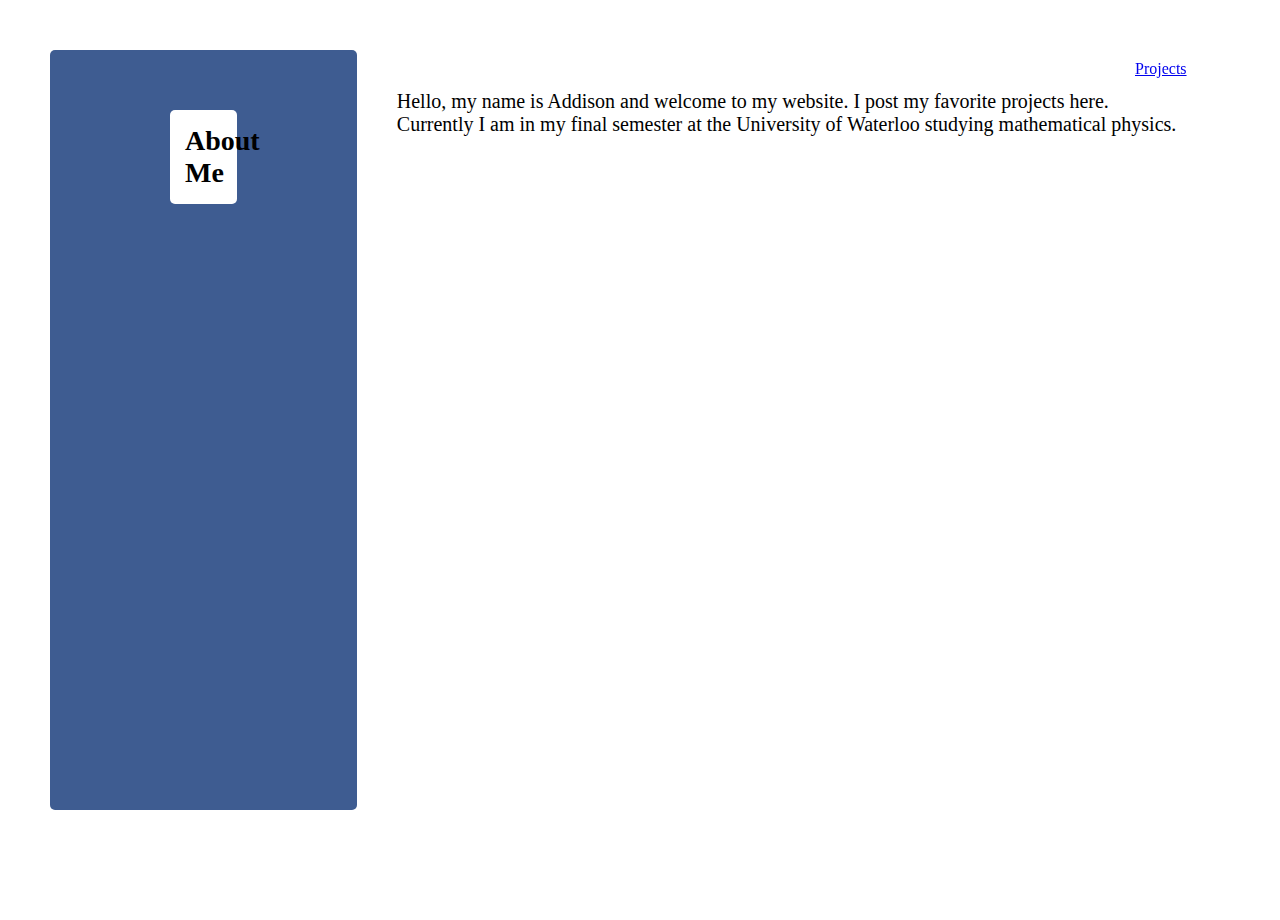
==== about.html @ b75f9b24 "updated layout" ====
<!DOCTYPE html>
<html>
<head>
    <title> Addison Richards - About Me </title>
    <link rel="stylesheet" type="text/css" href="css/index.css">
</head>
<body>
    <section>
        <sidebar>
            <h1> About Me </h1>
        </sidebar>
        <nav>
            <div class="nav_links">
                <a target="_self" href="index.html">Projects</a>
            </div>
            <p id="rcorners1">
                Hello, my name is Addison and welcome to my website. I post my favorite projects here. <br>
                Currently I am in my final semester at the University of Waterloo studying mathematical physics.
                <br>
            </p>
        </nav>
    </section>
</body>
</html>
---- css/index.css ----
html, body { 
  display: block;
  margin: 25px;
}

* {
  box-sizing: border-box;
}

p {
    font-family: 'Times New Roman', Times, serif;
    font-size: 20px;
}

h1{
  margin-top: 60px;
  text-align: center;
  font-size: 28px;
  background: rgb(255, 255, 255);
  padding: 15px;
  border-radius: 5px;
}

h2{
  font-size: 20px;
  margin-top: -5px;
  margin-left: 20px;
}

sidebar {
  float: left;
  width: 26%;
  height: 760px;
  background: rgb(62, 92, 145);
  padding-right: 120px;
  padding-left: 120px;
  border-radius: 5px;
}

nav {
  float: left;
  padding-right: 20px;
  padding-left: 20px;
  width: 74%;
  height: 820px;
}

section:after {
  content: "";
  display: table;
  clear: both;
}

div.navbar {
  border-radius: 25px;
  background: rgb(255, 255, 255);
  padding: 20px; 
  width: 1200px;
  height: 50px;  
}

div.nav_links {
  border-radius: 25px;
  position: fixed;
  top: 40px;
  right: 45px;
  background: rgb(255, 255, 255);
  padding: 20px; 
  width: 120px;
  height: 20px;  
}

div.my_titles {
  border-radius: 5px;
  background: rgb(255, 255, 255);
  padding: 20px; 
  width: 200px;
  height: 80px;  
}

div.simulations {
  border-radius: 5px;
  border-style: solid;
  border-color: #474747;
  background: rgb(255, 255, 255));
  padding: 20px; 
  width: 1200px;
  height: 370px;  
}

div.data {
  border-radius: 5px;
  border-style: solid;
  border-color: #474747;
  background: rgb(255, 255, 255);
  padding: 20px; 
  width: 1200px;
  height: 370px;  
}

div.thumb {
  display: inline-grid;
  grid-template-columns: 250px 250px 250px 250px;
  grid-gap: 60px;
  padding: 0 50px 100px 50px;
}
@media (max-width: 1300px) {
  div.thumb {
      grid-template-columns: 250px 250px 250px;
  }
}
@media (max-width: 1000px) {
  div.thumb {
      grid-template-columns: 250px 250px;
  }
}
@media (max-width: 700px) {
  div.thumb {
      grid-template-columns: 250px;
  }
}

div.thumb a {
  opacity: 1;
  display: inline-block;
  text-decoration: none;
  width: 250px;
}
div.thumb a img {
}
div.thumb a:hover img {
}
div.thumb a p {
  text-decoration: none;
  white-space: nowrap;
  text-align: center;
  margin: 0;
  font-family: 'Helvetica';
  font-size: 16px;
  color: #000000;
  background-color: #93b0ff;
  min-width: 256px;
  opacity: 0.8;
}
div.thumb a:hover p {
  opacity: 0.6;
}

#rcorners1 {
  background: rgb(255, 255, 255);
  padding: 20px; 
  width: 860px;
  height: 100px;  
}
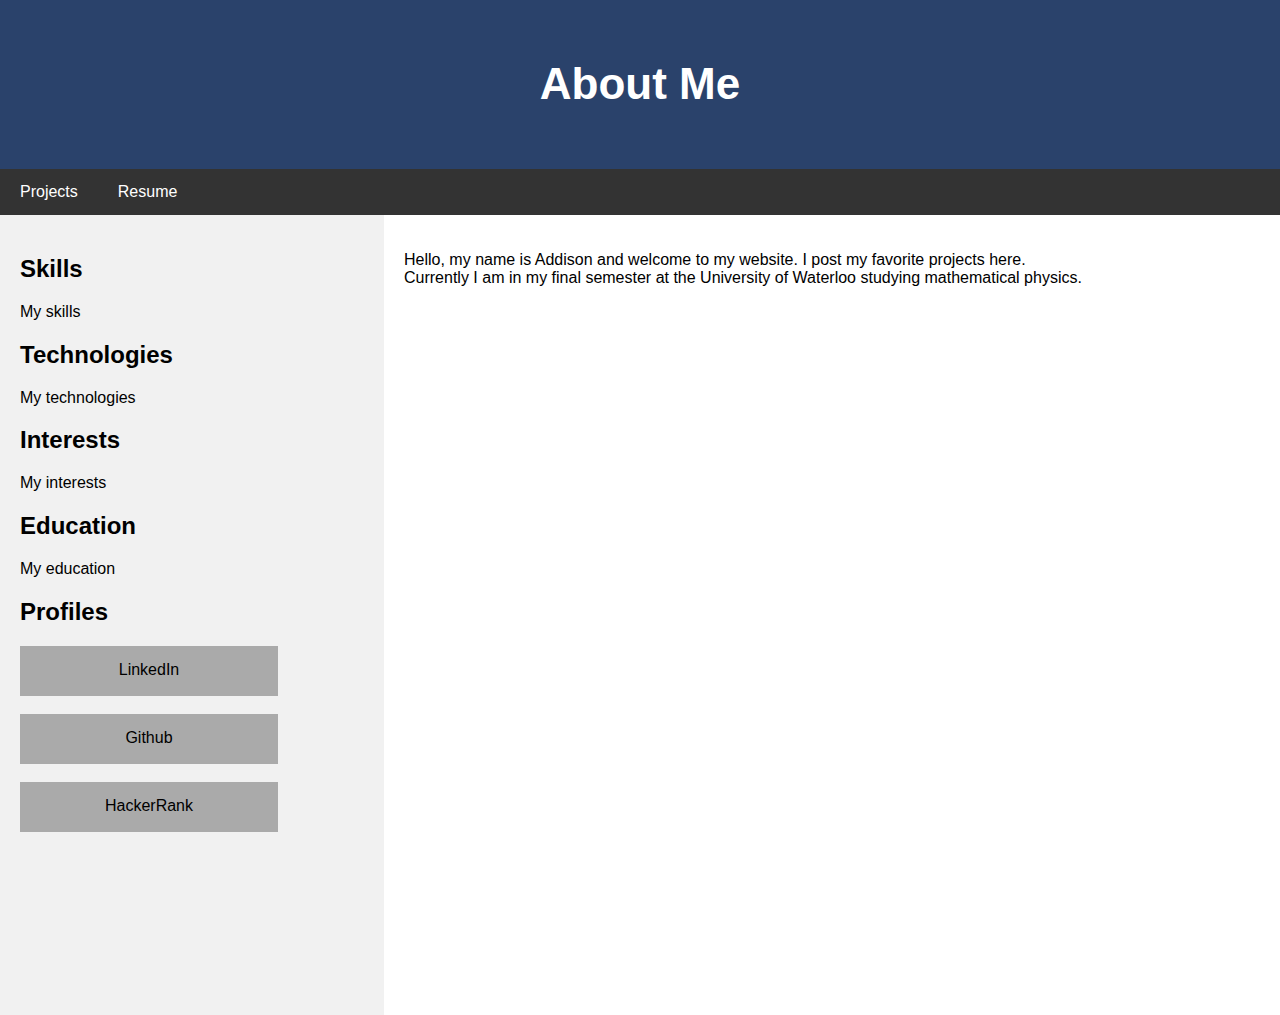
==== commit 9ce4042a: "Updated layout" ====
--- a/about.html
+++ b/about.html
@@ -1,24 +1,47 @@
 <!DOCTYPE html>
 <html>
 <head>
-    <title> Addison Richards - About Me </title>
-    <link rel="stylesheet" type="text/css" href="css/index.css">
+<title> Addison Richards - About Me </title>
+<link rel="stylesheet" type="text/css" href="css/index.css">
+<meta charset="UTF-8">
+<meta name="viewport" content="width=device-width, initial-scale=1">
 </head>
 <body>
-    <section>
-        <sidebar>
-            <h1> About Me </h1>
-        </sidebar>
-        <nav>
-            <div class="nav_links">
-                <a target="_self" href="index.html">Projects</a>
-            </div>
-            <p id="rcorners1">
-                Hello, my name is Addison and welcome to my website. I post my favorite projects here. <br>
-                Currently I am in my final semester at the University of Waterloo studying mathematical physics.
-                <br>
-            </p>
-        </nav>
-    </section>
+
+<!-- Header -->
+<div class="header">
+  <h1> About Me </h1>
+</div>
+
+<!-- Navigation Bar -->
+<div class="navbar">
+  <a href="index.html">Projects</a>
+  <a href="#">Resume</a>
+</div>
+
+<!-- The flexible grid (content) -->
+<div class="row">
+  <div class="side">
+    <h2>Skills</h2>
+    <p>My skills</p>
+    <h2>Technologies</h2>
+    <p>My technologies</p>
+    <h2>Interests</h2>
+    <p>My interests</p>
+    <h2>Education</h2>
+    <p>My education</p>
+    <h2>Profiles</h2>
+    <div class="profiles" style="height:50px;">LinkedIn</div><br>
+    <div class="profiles" style="height:50px;">Github</div><br>
+    <div class="profiles" style="height:50px;">HackerRank</div>
+  </div>
+  <div class="main">
+    <p>
+      Hello, my name is Addison and welcome to my website. I post my favorite projects here. <br>
+      Currently I am in my final semester at the University of Waterloo studying mathematical physics.
+    </p>
+  </div>
+</div>
+
 </body>
-</html>+</html>
--- a/css/index.css
+++ b/css/index.css
@@ -1,89 +1,75 @@
-html, body { 
-  display: block;
-  margin: 25px;
+html, body {
+  font-family: Arial;
+  margin: 0;
 }
 
 * {
-  box-sizing: border-box;
+    box-sizing: border-box;
 }
 
-p {
-    font-family: 'Times New Roman', Times, serif;
-    font-size: 20px;
+.header {
+  font-size: 22px;
+  padding: 30px;
+  text-align: center;
+  background: rgb(42, 66, 107);
+  color: white;
 }
 
-h1{
-  margin-top: 60px;
-  text-align: center;
-  font-size: 28px;
-  background: rgb(255, 255, 255);
-  padding: 15px;
-  border-radius: 5px;
+.navbar {
+  display: flex;
+  background-color: #333;
 }
 
-h2{
-  font-size: 20px;
-  margin-top: -5px;
-  margin-left: 20px;
+.navbar a {
+  color: white;
+  padding: 14px 20px;
+  text-decoration: none;
+  text-align: center;
 }
 
-sidebar {
-  float: left;
-  width: 26%;
-  height: 760px;
-  background: rgb(62, 92, 145);
-  padding-right: 120px;
-  padding-left: 120px;
-  border-radius: 5px;
+.navbar a:hover {
+  background-color: #ddd;
+  color: black;
 }
 
-nav {
-  float: left;
-  padding-right: 20px;
-  padding-left: 20px;
-  width: 74%;
-  height: 820px;
+.row {  
+  display: flex;
+  flex-wrap: wrap;
 }
 
-section:after {
-  content: "";
-  display: table;
-  clear: both;
+.side {
+  height: 800px;
+  flex: 30%;
+  background-color: #f1f1f1;
+  padding: 20px;
 }
 
-div.navbar {
-  border-radius: 25px;
-  background: rgb(255, 255, 255);
-  padding: 20px; 
-  width: 1200px;
-  height: 50px;  
+.main {
+  flex: 70%;
+  background-color: white;
+  padding: 20px;
 }
 
-div.nav_links {
-  border-radius: 25px;
-  position: fixed;
-  top: 40px;
-  right: 45px;
-  background: rgb(255, 255, 255);
-  padding: 20px; 
-  width: 120px;
-  height: 20px;  
+.profiles {
+  text-align: center;
+  background-color: #aaa;
+  width: 75%;
+  padding: 15px;
 }
 
-div.my_titles {
-  border-radius: 5px;
-  background: rgb(255, 255, 255);
-  padding: 20px; 
-  width: 200px;
-  height: 80px;  
+@media screen and (max-width: 700px) {
+  .row, .navbar {   
+    flex-direction: column;
+  }
 }
 
 div.simulations {
   border-radius: 5px;
   border-style: solid;
   border-color: #474747;
-  background: rgb(255, 255, 255));
-  padding: 20px; 
+  background: rgb(255, 255, 255);
+  padding-left: 20px;
+  padding-bottom: 20px; 
   width: 1200px;
   height: 370px;  
 }
@@ -93,7 +79,8 @@
   border-style: solid;
   border-color: #474747;
   background: rgb(255, 255, 255);
-  padding: 20px; 
+  padding-left: 20px;
+  padding-bottom: 20px; 
   width: 1200px;
   height: 370px;  
 }
@@ -104,21 +91,6 @@
   grid-gap: 60px;
   padding: 0 50px 100px 50px;
 }
-@media (max-width: 1300px) {
-  div.thumb {
-      grid-template-columns: 250px 250px 250px;
-  }
-}
-@media (max-width: 1000px) {
-  div.thumb {
-      grid-template-columns: 250px 250px;
-  }
-}
-@media (max-width: 700px) {
-  div.thumb {
-      grid-template-columns: 250px;
-  }
-}
 
 div.thumb a {
   opacity: 1;
@@ -126,10 +98,7 @@
   text-decoration: none;
   width: 250px;
 }
-div.thumb a img {
-}
-div.thumb a:hover img {
-}
+
 div.thumb a p {
   text-decoration: none;
   white-space: nowrap;
@@ -146,10 +115,11 @@
   opacity: 0.6;
 }
 
-#rcorners1 {
-  background: rgb(255, 255, 255);
-  padding: 20px; 
-  width: 860px;
-  height: 100px;  
-}
-  +.center {
+  margin: auto;
+  width: 1200px;
+  padding-left: 20px;
+  padding-right: 20px;
+  padding-top: 50px;
+  padding-bottom: 50px;
+}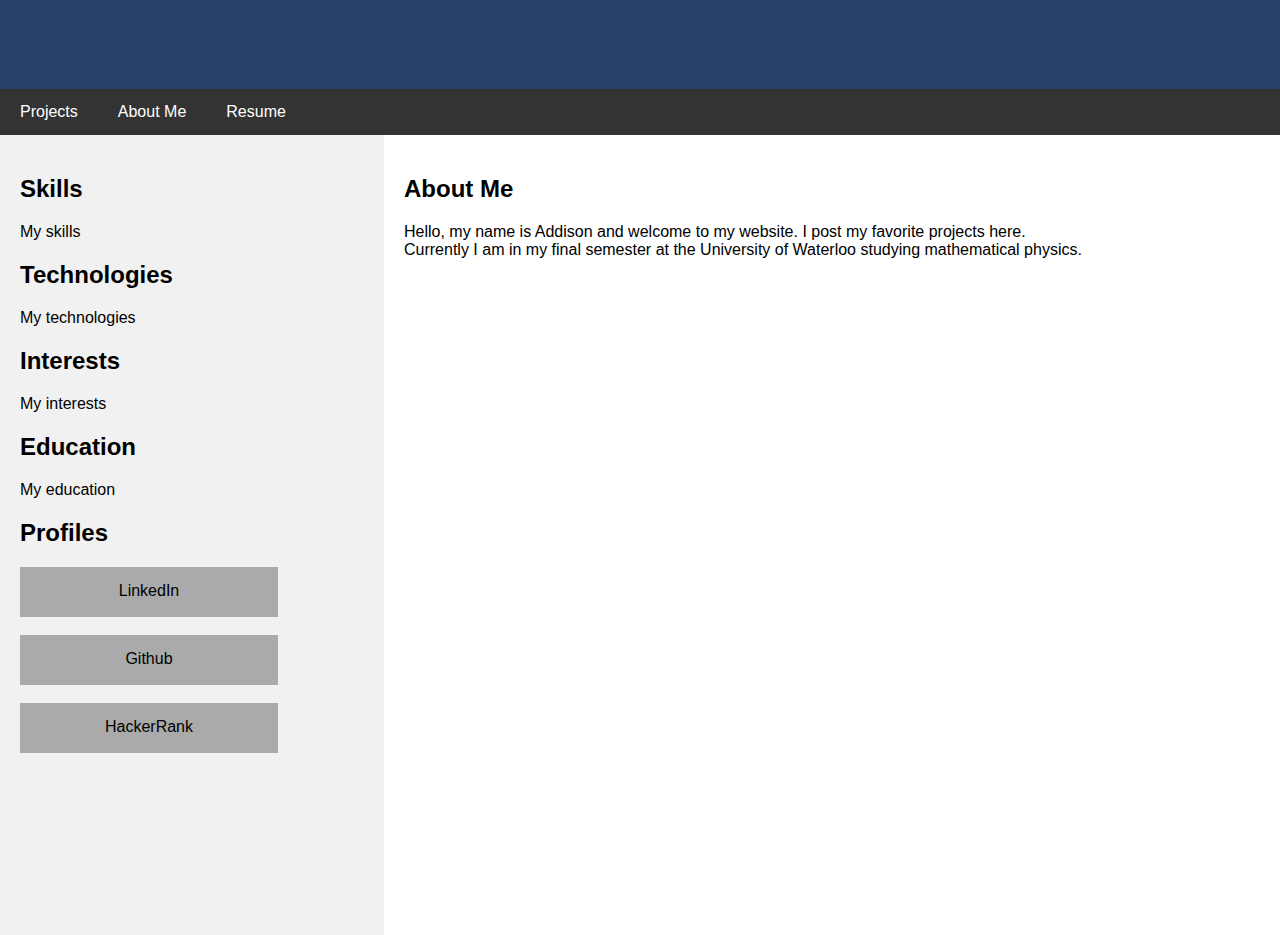
==== commit 5e65f266: "Updated simulations layout" ====
--- a/about.html
+++ b/about.html
@@ -8,18 +8,16 @@
 </head>
 <body>
 
-<!-- Header -->
 <div class="header">
-  <h1> About Me </h1>
+  <h1> </h1>
 </div>
 
-<!-- Navigation Bar -->
 <div class="navbar">
   <a href="index.html">Projects</a>
+  <a href="about.html">About Me</a>
   <a href="#">Resume</a>
 </div>
 
-<!-- The flexible grid (content) -->
 <div class="row">
   <div class="side">
     <h2>Skills</h2>
@@ -36,6 +34,7 @@
     <div class="profiles" style="height:50px;">HackerRank</div>
   </div>
   <div class="main">
+    <h2>About Me</h2>
     <p>
       Hello, my name is Addison and welcome to my website. I post my favorite projects here. <br>
       Currently I am in my final semester at the University of Waterloo studying mathematical physics.
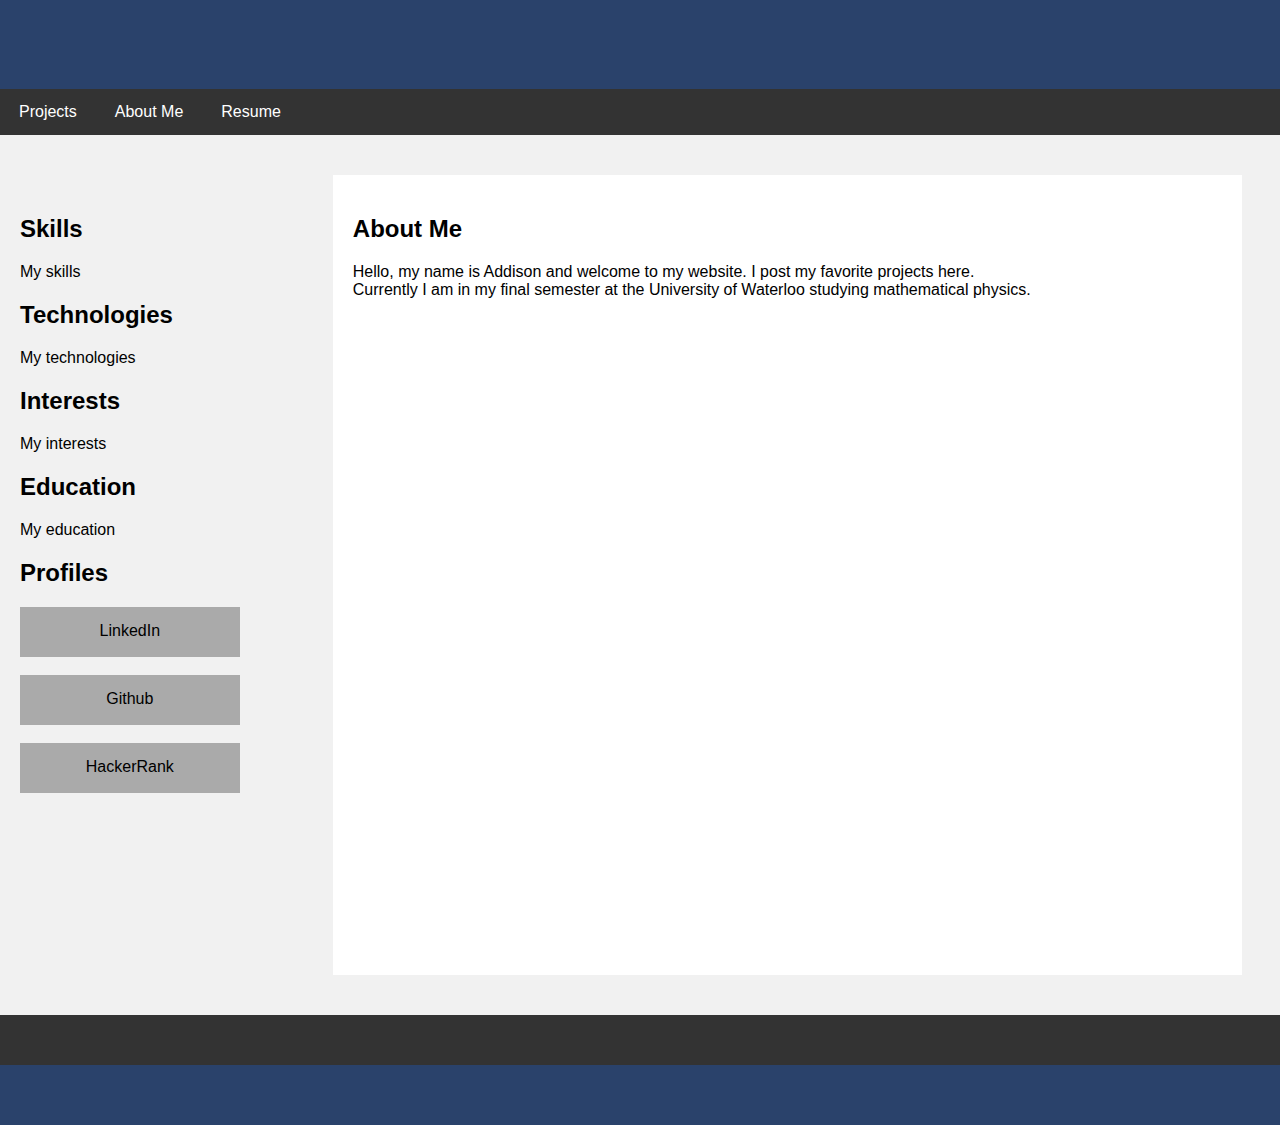
==== commit 255a48c9: "updated layout" ====
--- a/about.html
+++ b/about.html
@@ -18,8 +18,10 @@
   <a href="#">Resume</a>
 </div>
 
+<div class="spacer1"></div>
+
 <div class="row">
-  <div class="side">
+  <div class="sideL">
     <h2>Skills</h2>
     <p>My skills</p>
     <h2>Technologies</h2>
@@ -40,7 +42,12 @@
       Currently I am in my final semester at the University of Waterloo studying mathematical physics.
     </p>
   </div>
+  <div class="sideR"></div>
 </div>
+
+<div class="spacer1"></div>
+<div class="spacer2"></div>
+<div class="footer"></div>
 
 </body>
 </html>
--- a/css/index.css
+++ b/css/index.css
@@ -22,9 +22,10 @@
 
 .navbar a {
   color: white;
-  padding: 14px 20px;
+  padding: 10px 15px;
   text-decoration: none;
   text-align: center;
+  margin: 4px 4px;
 }
 
 .navbar a:hover {
@@ -37,11 +38,26 @@
   flex-wrap: wrap;
 }
 
-.side {
+.sideL {
+  float: left;
   height: 800px;
-  flex: 30%;
+  flex: 25%;
   background-color: #f1f1f1;
   padding: 20px;
+}
+
+.sideR {
+  float: right;
+  height: 800px;
+  flex: 2%;
+  background-color: #f1f1f1;
+  padding: 0px;
+}
+
+section:after {
+  content: "";
+  display: table;
+  clear: both;
 }
 
 .main {
@@ -55,6 +71,24 @@
   background-color: #aaa;
   width: 75%;
   padding: 15px;
+}
+
+.spacer1 {
+  padding: 20px;
+  background: #f1f1f1;
+}
+
+.spacer2 {
+  padding: 25px;
+  background: #333;
+}
+
+.footer {
+  font-size: 18px;
+  padding: 30px;
+  padding-left: 30px;
+  background: rgb(42, 66, 107);
+  color: rgb(255, 255, 255);
 }
 
 @media screen and (max-width: 700px) {
@@ -83,6 +117,14 @@
   padding-bottom: 20px; 
   width: 1200px;
   height: 370px;  
+}
+
+.button {
+  background-color: #333;
+  text-align: center;
+  display: inline-block;
+  margin: 5px 5px;
+  cursor: pointer;
 }
 
 div.thumb {
@@ -116,8 +158,9 @@
 }
 
 .center {
+  background: rgb(255, 255, 255);
   margin: auto;
-  width: 1200px;
+  width: 1240px;
   padding-left: 20px;
   padding-right: 20px;
   padding-top: 50px;
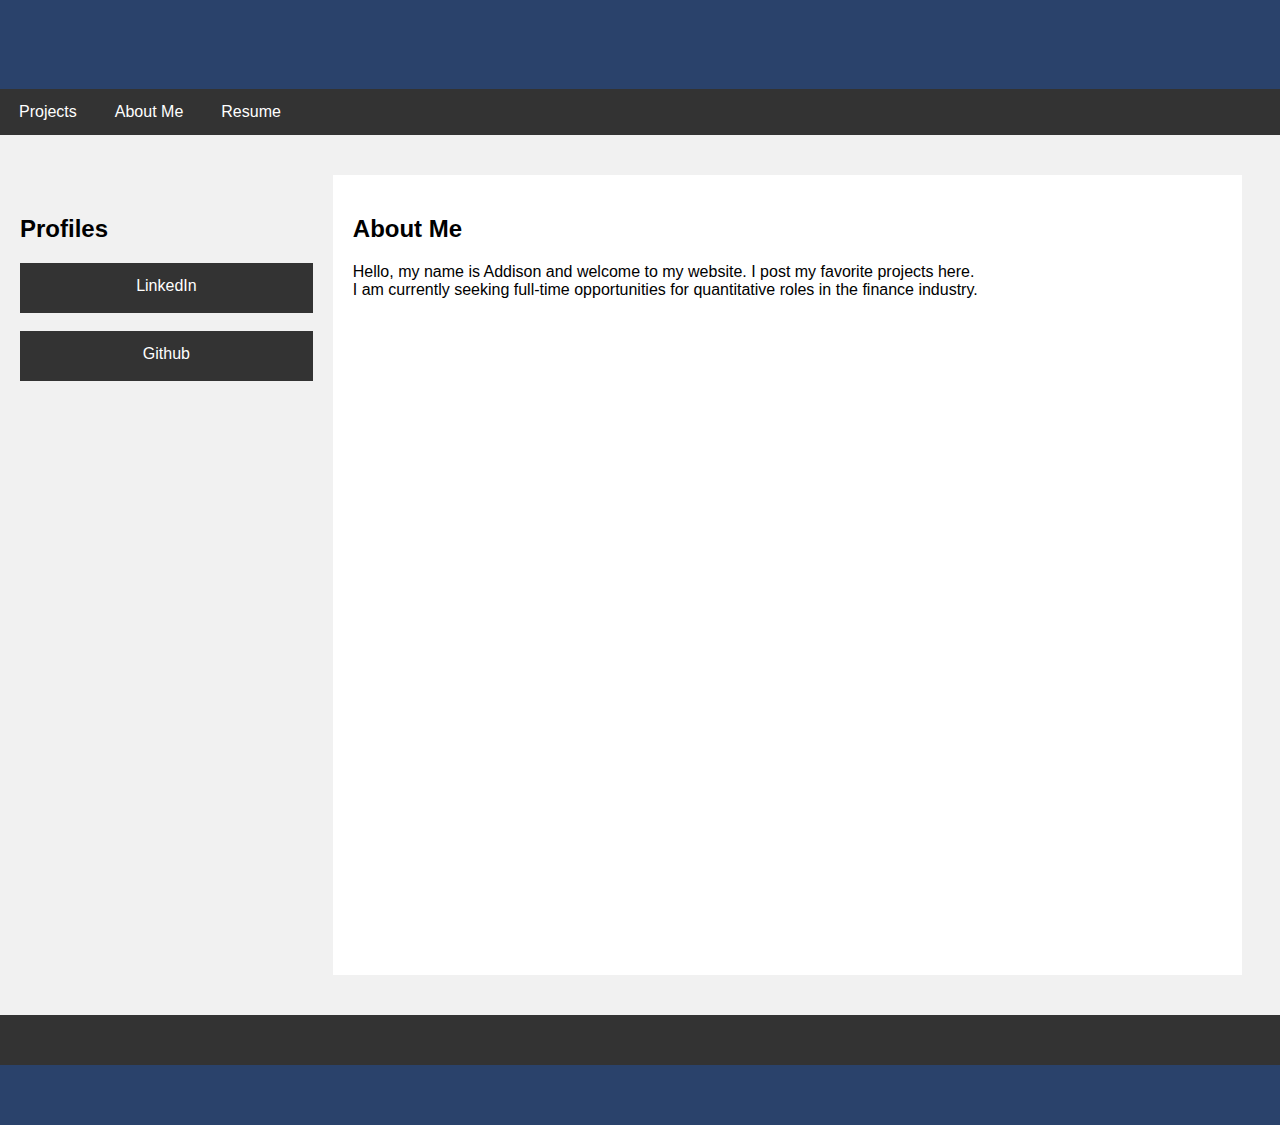
==== commit 1712f659: "added side nav" ====
--- a/about.html
+++ b/about.html
@@ -22,24 +22,15 @@
 
 <div class="row">
   <div class="sideL">
-    <h2>Skills</h2>
-    <p>My skills</p>
-    <h2>Technologies</h2>
-    <p>My technologies</p>
-    <h2>Interests</h2>
-    <p>My interests</p>
-    <h2>Education</h2>
-    <p>My education</p>
     <h2>Profiles</h2>
-    <div class="profiles" style="height:50px;">LinkedIn</div><br>
-    <div class="profiles" style="height:50px;">Github</div><br>
-    <div class="profiles" style="height:50px;">HackerRank</div>
+    <div class="navbar" style="height:50px;"><a style="width:100%;" target="_blank" href="https://www.linkedin.com/in/adsrichards/">LinkedIn</a></div><br>
+    <div class="navbar" style="height:50px;"><a style="width:100%;" target="_blank" href="https://github.com/ADSRichards">Github</a></div><br>
   </div>
   <div class="main">
     <h2>About Me</h2>
     <p>
       Hello, my name is Addison and welcome to my website. I post my favorite projects here. <br>
-      Currently I am in my final semester at the University of Waterloo studying mathematical physics.
+      I am currently seeking full-time opportunities for quantitative roles in the finance industry.
     </p>
   </div>
   <div class="sideR"></div>
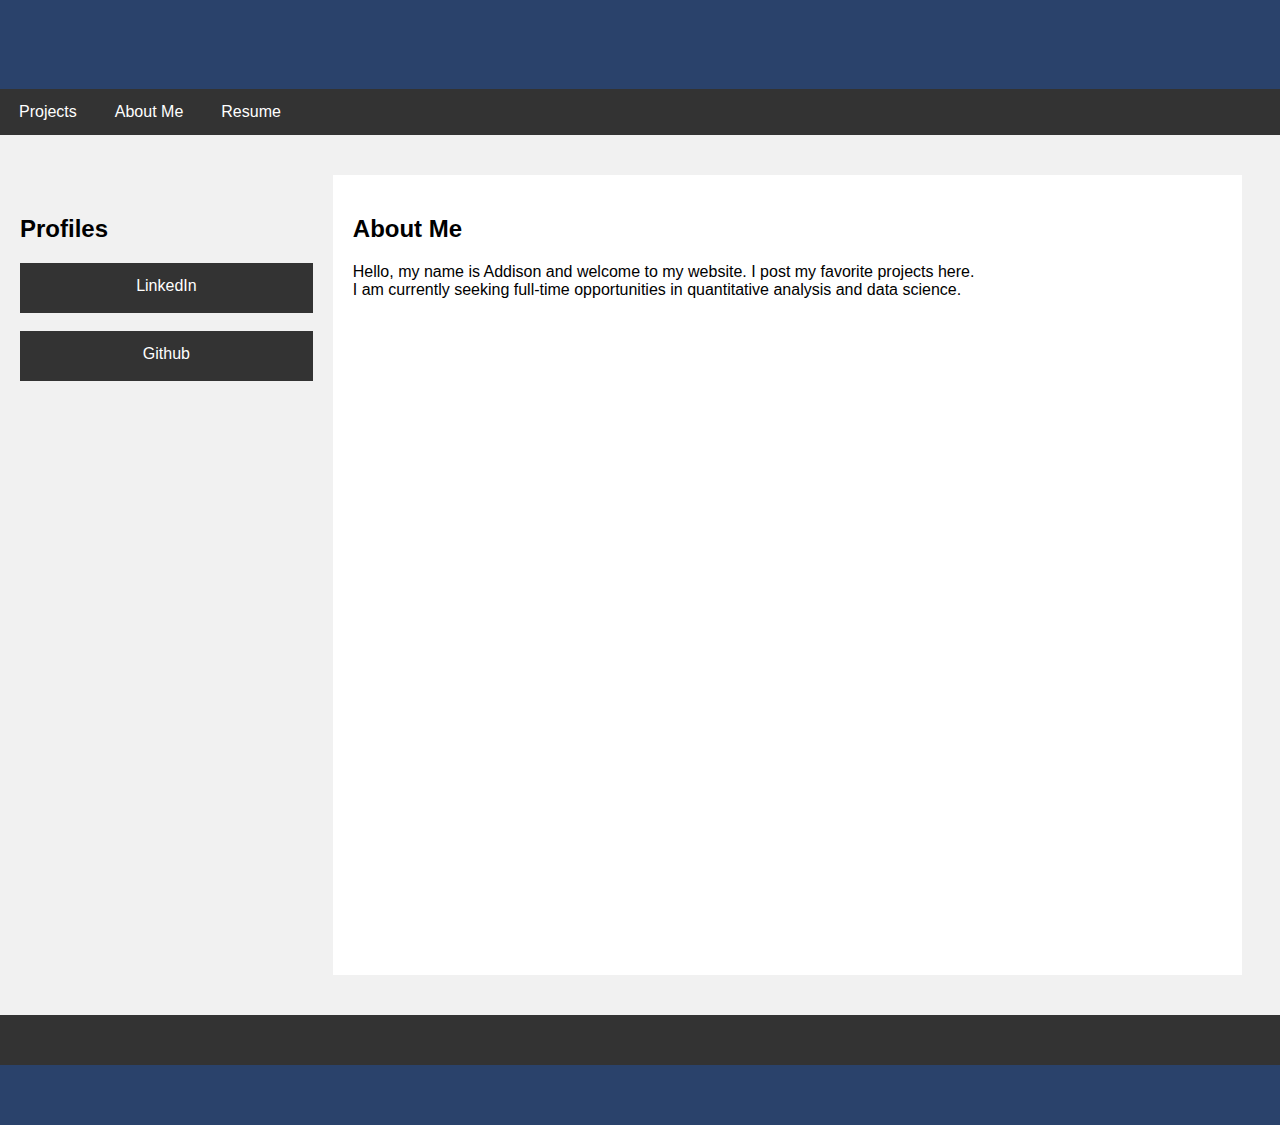
==== commit e84c89cd: "Update about.html" ====
--- a/about.html
+++ b/about.html
@@ -15,7 +15,7 @@
 <div class="navbar">
   <a href="index.html">Projects</a>
   <a href="about.html">About Me</a>
-  <a href="#">Resume</a>
+  <a href="doc/Resume_ARichards_May_2020.pdf" target="_blank">Resume</a>
 </div>
 
 <div class="spacer1"></div>
@@ -30,7 +30,7 @@
     <h2>About Me</h2>
     <p>
       Hello, my name is Addison and welcome to my website. I post my favorite projects here. <br>
-      I am currently seeking full-time opportunities for quantitative roles in the finance industry.
+      I am currently seeking full-time opportunities in quantitative analysis and data science.
     </p>
   </div>
   <div class="sideR"></div>
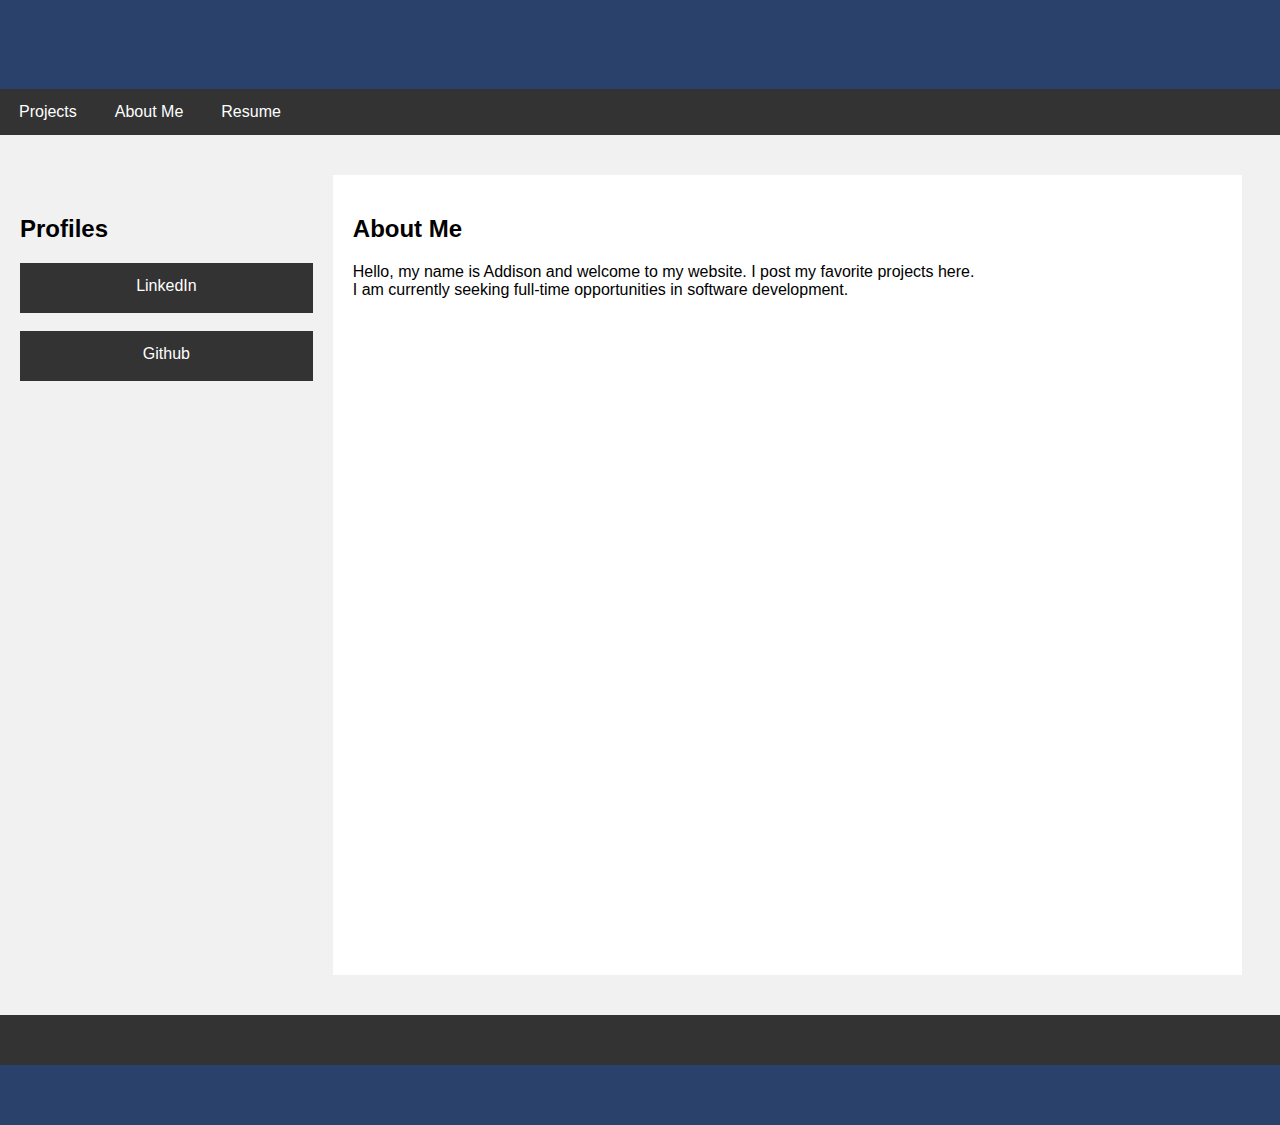
==== commit 13ed9711: "Update about.html" ====
--- a/about.html
+++ b/about.html
@@ -1,44 +1,49 @@
 <!DOCTYPE html>
 <html>
+
 <head>
-<title> Addison Richards - About Me </title>
-<link rel="stylesheet" type="text/css" href="css/index.css">
-<meta charset="UTF-8">
-<meta name="viewport" content="width=device-width, initial-scale=1">
+  <title> Addison Richards - About Me </title>
+  <link rel="stylesheet" type="text/css" href="css/index.css">
+  <meta charset="UTF-8">
+  <meta name="viewport" content="width=device-width, initial-scale=1">
 </head>
+
 <body>
 
-<div class="header">
-  <h1> </h1>
-</div>
+  <div class="header">
+    <h1> </h1>
+  </div>
 
-<div class="navbar">
-  <a href="index.html">Projects</a>
-  <a href="about.html">About Me</a>
-  <a href="doc/Resume_ARichards_May_2020.pdf" target="_blank">Resume</a>
-</div>
+  <div class="navbar">
+    <a href="index.html">Projects</a>
+    <a href="about.html">About Me</a>
+    <a href="doc/Resume_ARichards_May_2020.pdf" target="_blank">Resume</a>
+  </div>
 
-<div class="spacer1"></div>
+  <div class="spacer1"></div>
 
-<div class="row">
-  <div class="sideL">
-    <h2>Profiles</h2>
-    <div class="navbar" style="height:50px;"><a style="width:100%;" target="_blank" href="https://www.linkedin.com/in/adsrichards/">LinkedIn</a></div><br>
-    <div class="navbar" style="height:50px;"><a style="width:100%;" target="_blank" href="https://github.com/ADSRichards">Github</a></div><br>
+  <div class="row">
+    <div class="sideL">
+      <h2>Profiles</h2>
+      <div class="navbar" style="height:50px;"><a style="width:100%;" target="_blank"
+          href="https://www.linkedin.com/in/adsrichards/">LinkedIn</a></div><br>
+      <div class="navbar" style="height:50px;"><a style="width:100%;" target="_blank"
+          href="https://github.com/ADSRichards">Github</a></div><br>
+    </div>
+    <div class="main">
+      <h2>About Me</h2>
+      <p>
+        Hello, my name is Addison and welcome to my website. I post my favorite projects here. <br>
+        I am currently seeking full-time opportunities in software development.
+      </p>
+    </div>
+    <div class="sideR"></div>
   </div>
-  <div class="main">
-    <h2>About Me</h2>
-    <p>
-      Hello, my name is Addison and welcome to my website. I post my favorite projects here. <br>
-      I am currently seeking full-time opportunities in quantitative analysis and data science.
-    </p>
-  </div>
-  <div class="sideR"></div>
-</div>
 
-<div class="spacer1"></div>
-<div class="spacer2"></div>
-<div class="footer"></div>
+  <div class="spacer1"></div>
+  <div class="spacer2"></div>
+  <div class="footer"></div>
 
 </body>
-</html>
+
+</html>--- a/css/index.css
+++ b/css/index.css
@@ -84,6 +84,7 @@
 }
 
 .footer {
+  height: 100%;
   font-size: 18px;
   padding: 30px;
   padding-left: 30px;
@@ -104,7 +105,7 @@
   background: rgb(255, 255, 255);
   padding-left: 20px;
   padding-bottom: 20px; 
-  width: 1200px;
+  width: 1020px;
   height: 370px;  
 }
 
